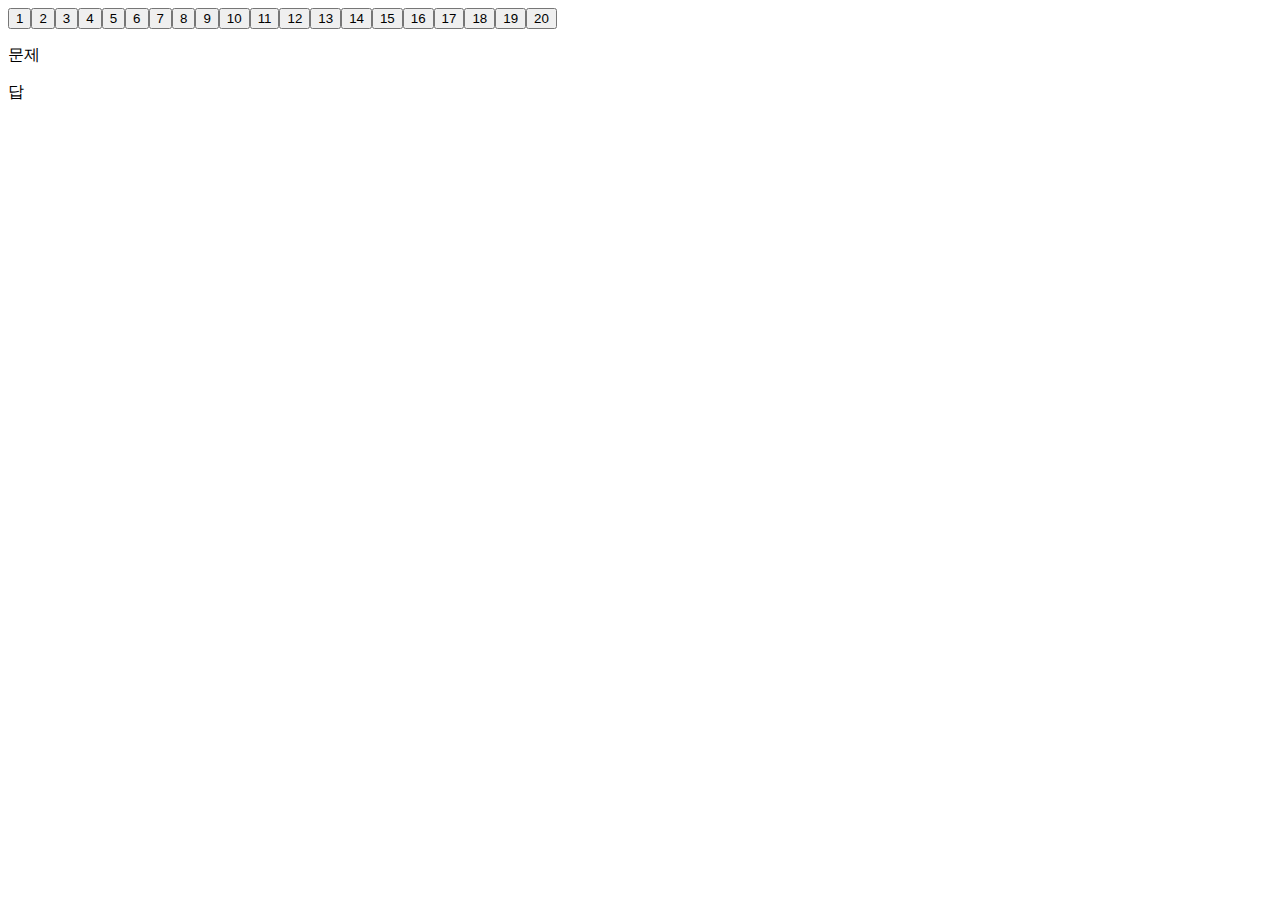
==== index.htm @ 0704f6bb "Create index.htm" ====
<!DOCTYPE html>
<html>

<head>
  <meta charset="utf-8">
  <meta name="viewport" content="width=device-width">
  <title>프로젝트 오일러</title>
  <link href="style.css" rel="stylesheet" type="text/css" />
  <script defer src="baseCode.js"></script>
  <script defer src="script.js"></script>
  
</head>


<body>
  <script>
    var questionCount = 20
    for (var i = 1 ; i <= questionCount ; i++) {
      document.write(`<button class='question' onclick="runproject(`+String(i)+`)">`+i+'</button>')
    }
    function runproject(문제번호) {
      document.getElementById('문제').innerHTML = ""
      document.getElementById('답').innerHTML = ""
      eval('projectEuler'+String(문제번호)+'()');
    }
  </script>

  <p id='문제'>문제</p>
  <p id='답'>답</p>
  
</body>
</html>
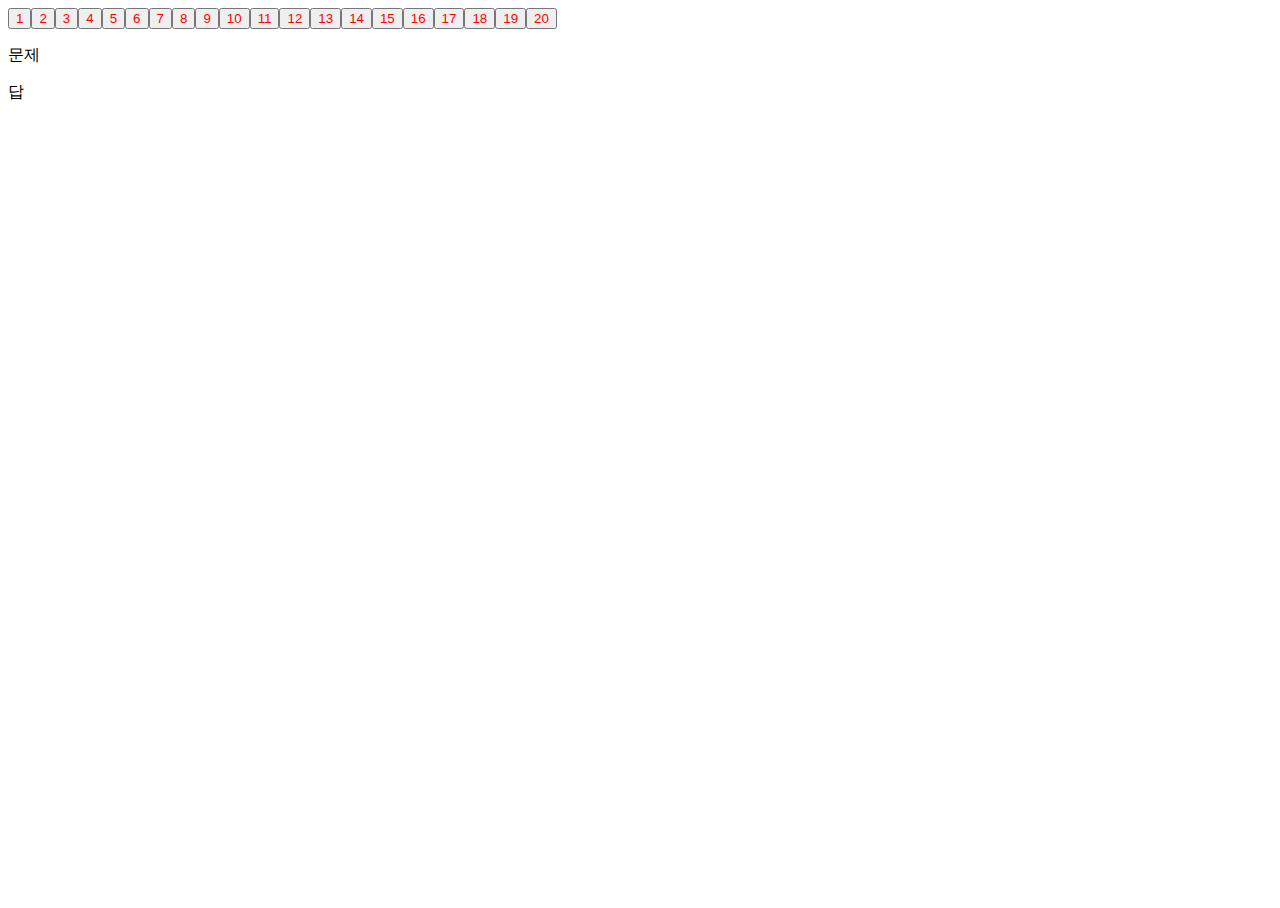
==== commit 6c18b464: "opt" ====
--- a/index.htm
+++ b/index.htm
@@ -1,6 +1,5 @@
 <!DOCTYPE html>
 <html>
-
 <head>
   <meta charset="utf-8">
   <meta name="viewport" content="width=device-width">
@@ -10,8 +9,6 @@
   <script defer src="script.js"></script>
   
 </head>
-
-
 <body>
   <script>
     var questionCount = 20
@@ -24,9 +21,7 @@
       eval('projectEuler'+String(문제번호)+'()');
     }
   </script>
-
   <p id='문제'>문제</p>
   <p id='답'>답</p>
-  
 </body>
 </html>
--- a/style.css
+++ b/style.css
@@ -0,0 +1,8 @@
+html, body {
+    height: 100%;
+    width: 100%;
+  }
+  
+  .question {
+    color : red;
+  }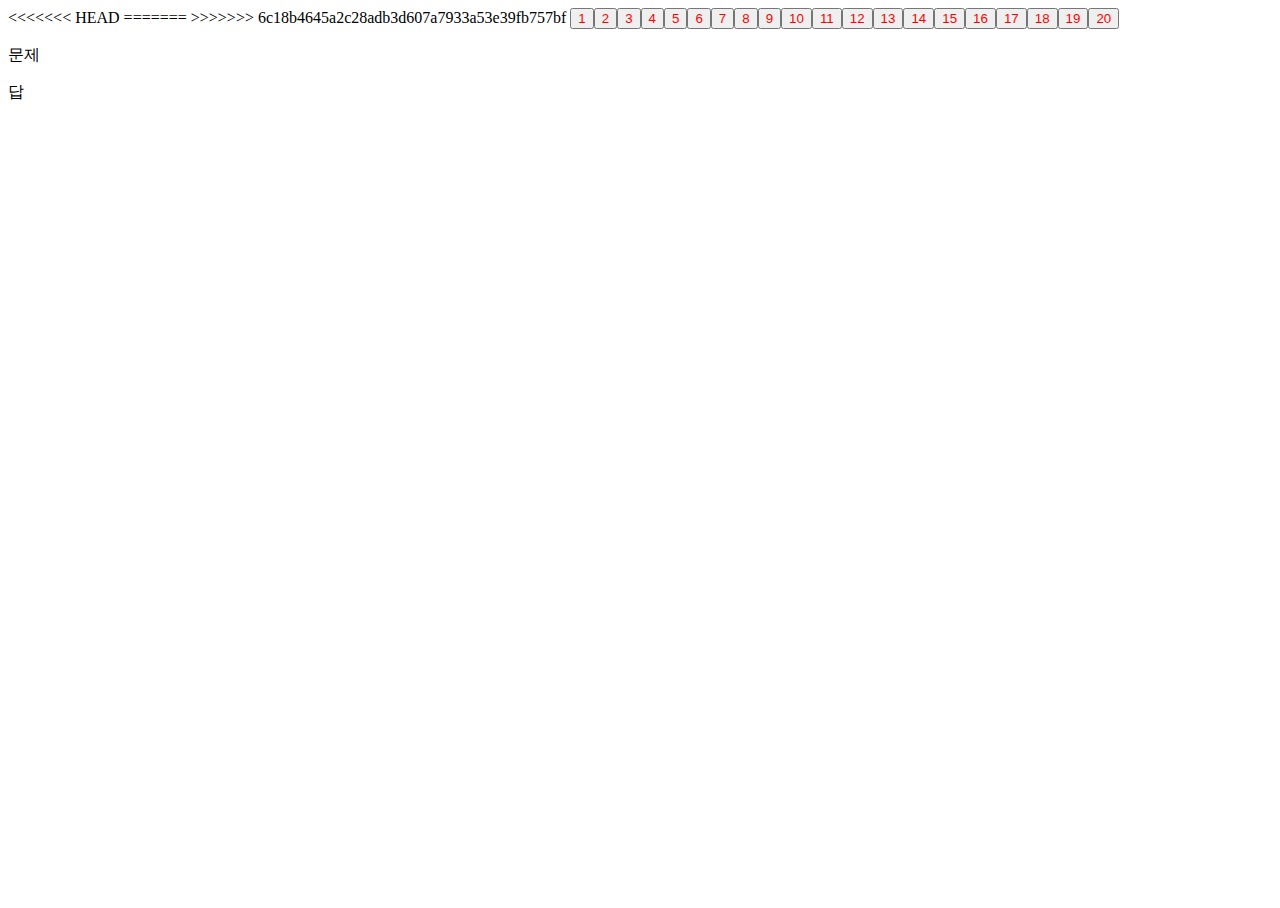
==== commit 5b8435c5: "opt" ====
--- a/index.htm
+++ b/index.htm
@@ -9,6 +9,10 @@
   <script defer src="script.js"></script>
   
 </head>
+<<<<<<< HEAD
+
+=======
+>>>>>>> 6c18b4645a2c28adb3d607a7933a53e39fb757bf
 <body>
   <script>
     var questionCount = 20
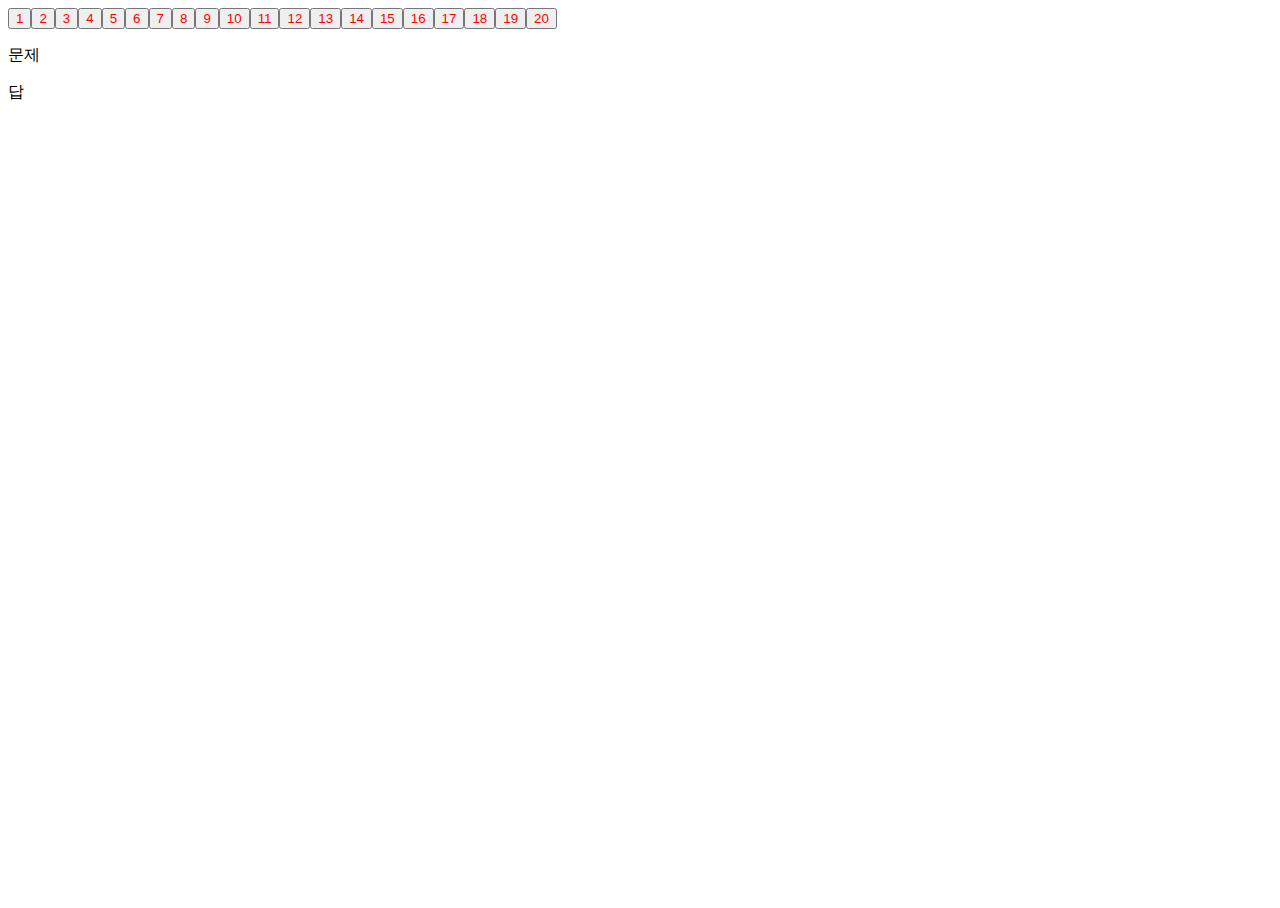
==== commit 65aa7b84: "opt" ====
--- a/index.htm
+++ b/index.htm
@@ -9,10 +9,6 @@
   <script defer src="script.js"></script>
   
 </head>
-<<<<<<< HEAD
-
-=======
->>>>>>> 6c18b4645a2c28adb3d607a7933a53e39fb757bf
 <body>
   <script>
     var questionCount = 20
